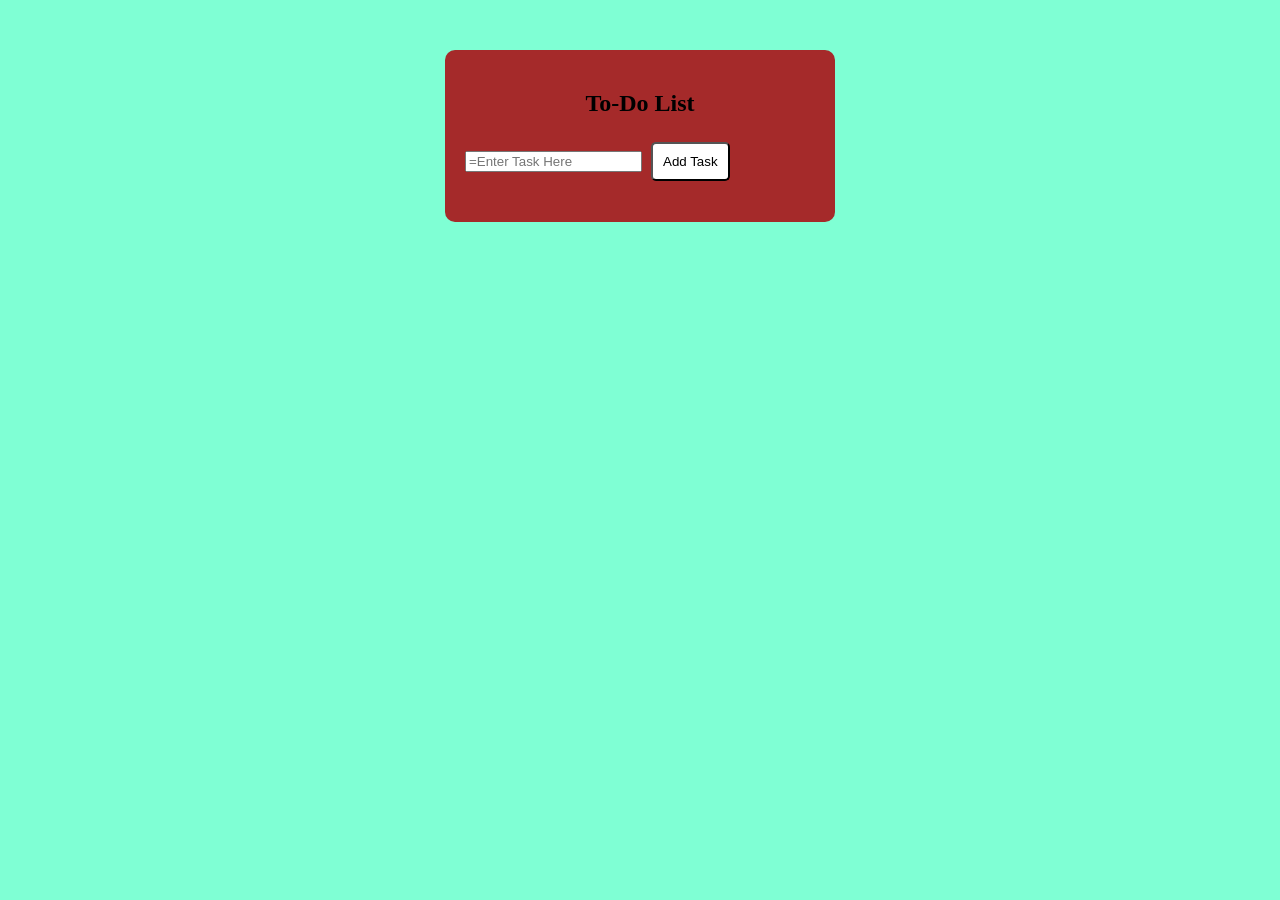
==== index.html @ 50c7b306 "Add files via upload" ====
<!DOCTYPE html>
<html lang="en">
<head>
    <meta charset="UTF-8">
    <meta name="viewport" content="width=device-width, initial-scale=1.0">
    <title>Document</title>
    <link rel="stylesheet" href="style.css">
</head>
<body>
    <div class="container">
        <h2>To-Do List</h2>
        <input type="text" id="taskInput" placeholder="=Enter Task Here">
        <button id="addTask">Add Task</button>
        <ul id="taskList"></ul>

    </div>
</body>
</html>
---- style.css ----
body{
    font-family: 'Times New Roman', Times, serif;
    background-color: aquamarine;
    margin: 50px;
    padding: 0;
    display: flex;
    align-items: center;
    justify-content: center;
}
.container{
    background: brown;
    padding: 20px;
    border-radius: 10px;
    width: 350px;
}
h2{
    text-align: center;
    color: black;
}
button{
    background-color: white;
    padding: 10px;
    border-radius: 5px;
    margin: 5px;
}
.ul{
    list-style: none;
    padding: 10px;
        margin-top: 20px;
}
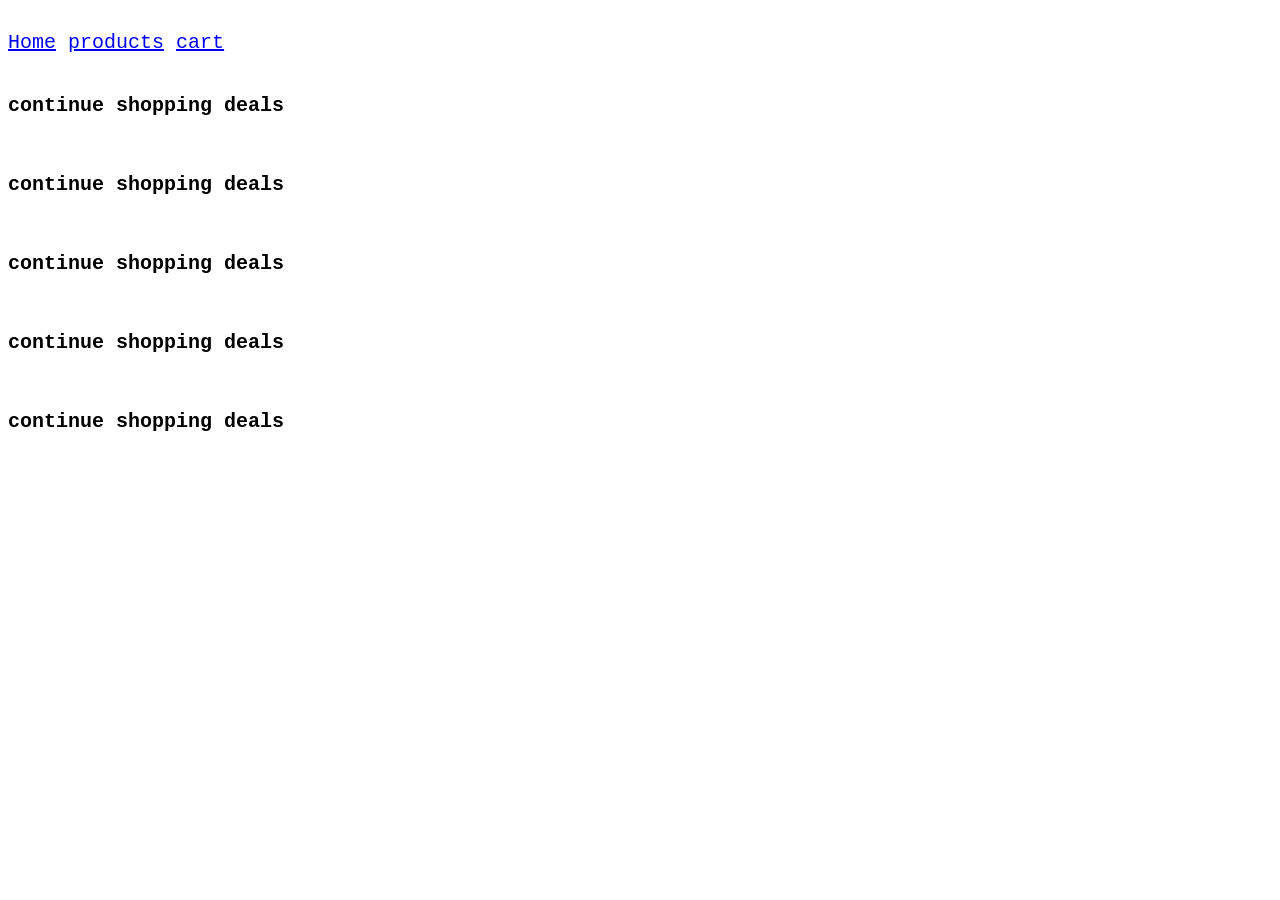
==== commit 61424ef9: "Add files via upload" ====
--- a/index.html
+++ b/index.html
@@ -4,15 +4,74 @@
     <meta charset="UTF-8">
     <meta name="viewport" content="width=device-width, initial-scale=1.0">
     <title>Document</title>
-    <link rel="stylesheet" href="style.css">
+   <link rel="stylesheet" href="style.css">
 </head>
 <body>
-    <div class="container">
-        <h2>To-Do List</h2>
-        <input type="text" id="taskInput" placeholder="=Enter Task Here">
-        <button id="addTask">Add Task</button>
-        <ul id="taskList"></ul>
+    <header>
+        <div class="logo">
+            <img src="https://discovertemplate.com/wp-content/uploads/2024/01/Alibaba-Group.jpg" alt="">
+        </div>
+        <nav>
+          
+            <a href="index.html">Home</a>
+            <a href="product.html">products</a>
+            <a href="cart.html">cart</a>
+        </nav>
+    </header>
+        <div class="imag">
+            <img src="https://encrypted-tbn0.gstatic.com/images?q=tbn:ANd9GcTexYjlDKFAYNek9Qg6KT81gssogu3WtWQ6JA&s"alt="">
+        </div>
+        
+        <div class="container">
+        <div class="cc">
+            <h2>continue shopping deals</h2>
+            <div class="img_container">
+                <img src="https://images-eu.ssl-images-amazon.com/images/G/31/IMG20/Home/2024/Gateway/BTFGW/PCQC/New/1x/final/186x116_Home_furnishings_2._SY116_CB555624324_.jpg" alt="">
+                <img src="https://images-eu.ssl-images-amazon.com/images/G/31/img23/PB/March/Bikram/PC_QC_HOME_SIZE_186_3._SY116_CB567468236_.jpg" alt="">
+                 <img src="https://images-eu.ssl-images-amazon.com/images/G/31/IMG15/Irfan/GATEWAY/MSO/Appliances-QC-PC-186x116--B07G5J5FYP._SY116_CB667322346_.jpg" alt="">
+                 <img src="https://images-eu.ssl-images-amazon.com/images/G/31/IMG15/Irfan/GATEWAY/MSO/186x116---wm._SY116_CB667322346_.jpg" alt="">
+        </div>
 
     </div>
+    <div class="cc">
+        <h2>continue shopping deals</h2>
+        <div class="img_container">
+            <img src="https://images-eu.ssl-images-amazon.com/images/G/31/IMG20/Home/2024/Gateway/BTFGW/PCQC/New/1x/final/186x116_Home_furnishings_2._SY116_CB555624324_.jpg" alt="">
+            <img src="https://images-eu.ssl-images-amazon.com/images/G/31/img23/PB/March/Bikram/PC_QC_HOME_SIZE_186_3._SY116_CB567468236_.jpg" alt="">
+             <img src="https://images-eu.ssl-images-amazon.com/images/G/31/IMG15/Irfan/GATEWAY/MSO/Appliances-QC-PC-186x116--B07G5J5FYP._SY116_CB667322346_.jpg" alt="">
+             <img src="https://images-eu.ssl-images-amazon.com/images/G/31/IMG15/Irfan/GATEWAY/MSO/186x116---wm._SY116_CB667322346_.jpg" alt="">
+    </div>
+
+</div>
+<div class="cc">
+    <h2>continue shopping deals</h2>
+    <div class="img_container">
+        <img src="https://images-eu.ssl-images-amazon.com/images/G/31/IMG20/Home/2024/Gateway/BTFGW/PCQC/New/1x/final/186x116_Home_furnishings_2._SY116_CB555624324_.jpg" alt="">
+        <img src="https://images-eu.ssl-images-amazon.com/images/G/31/img23/PB/March/Bikram/PC_QC_HOME_SIZE_186_3._SY116_CB567468236_.jpg" alt="">
+         <img src="https://images-eu.ssl-images-amazon.com/images/G/31/IMG15/Irfan/GATEWAY/MSO/Appliances-QC-PC-186x116--B07G5J5FYP._SY116_CB667322346_.jpg" alt="">
+         <img src="https://images-eu.ssl-images-amazon.com/images/G/31/IMG15/Irfan/GATEWAY/MSO/186x116---wm._SY116_CB667322346_.jpg" alt="">
+</div>
+
+</div>
+<div class="cc">
+    <h2>continue shopping deals</h2>
+    <div class="img_container">
+        <img src="https://images-eu.ssl-images-amazon.com/images/G/31/IMG20/Home/2024/Gateway/BTFGW/PCQC/New/1x/final/186x116_Home_furnishings_2._SY116_CB555624324_.jpg" alt="">
+        <img src="https://images-eu.ssl-images-amazon.com/images/G/31/img23/PB/March/Bikram/PC_QC_HOME_SIZE_186_3._SY116_CB567468236_.jpg" alt="">
+         <img src="https://images-eu.ssl-images-amazon.com/images/G/31/IMG15/Irfan/GATEWAY/MSO/Appliances-QC-PC-186x116--B07G5J5FYP._SY116_CB667322346_.jpg" alt="">
+         <img src="https://images-eu.ssl-images-amazon.com/images/G/31/IMG15/Irfan/GATEWAY/MSO/186x116---wm._SY116_CB667322346_.jpg" alt="">
+</div>
+
+</div>
+<div class="cc">
+    <h2>continue shopping deals</h2>
+    <div class="img_container">
+        <img src="https://images-eu.ssl-images-amazon.com/images/G/31/IMG20/Home/2024/Gateway/BTFGW/PCQC/New/1x/final/186x116_Home_furnishings_2._SY116_CB555624324_.jpg" alt="">
+        <img src="https://images-eu.ssl-images-amazon.com/images/G/31/img23/PB/March/Bikram/PC_QC_HOME_SIZE_186_3._SY116_CB567468236_.jpg" alt="">
+         <img src="https://images-eu.ssl-images-amazon.com/images/G/31/IMG15/Irfan/GATEWAY/MSO/Appliances-QC-PC-186x116--B07G5J5FYP._SY116_CB667322346_.jpg" alt="">
+         <img src="https://images-eu.ssl-images-amazon.com/images/G/31/IMG15/Irfan/GATEWAY/MSO/186x116---wm._SY116_CB667322346_.jpg" alt="">
+</div>
+</div>
+</div>
 </body>
 </html>
--- a/style.css
+++ b/style.css
@@ -1,31 +1,31 @@
-body{
-    font-family: 'Times New Roman', Times, serif;
-    background-color: aquamarine;
-    margin: 50px;
-    padding: 0;
-    display: flex;
-    align-items: center;
-    justify-content: center;
+*{
+    font-family: 'Courier New', Courier, monospace;
+    font-size: 20px;
 }
-.container{
-    background: brown;
+#list{
+    color: crimson;
+}
+.list1{
+    color: darkorchid;
+}
+.ul1{
+    background-color: rgb(165, 42, 42);
+    color: black;
+    width: 25%;
     padding: 20px;
+    margin: 20px;
+    border: 5px solid black;
     border-radius: 10px;
-    width: 350px;
+    transition: 0.5 ease-in-out;
 }
-h2{
-    text-align: center;
-    color: black;
+.ul1:hover{
+    background-color: darkolivegreen;
+    border: 2px solid black;
 }
-button{
-    background-color: white;
-    padding: 10px;
-    border-radius: 5px;
-    margin: 5px;
+.ul1 ol li{
+    font-size: 30px;
+    font-weight: 700;
 }
-.ul{
-    list-style: none;
-    padding: 10px;
-        margin-top: 20px;
-}
-
+table,th,td{
+    border: 1px solid black;
+}
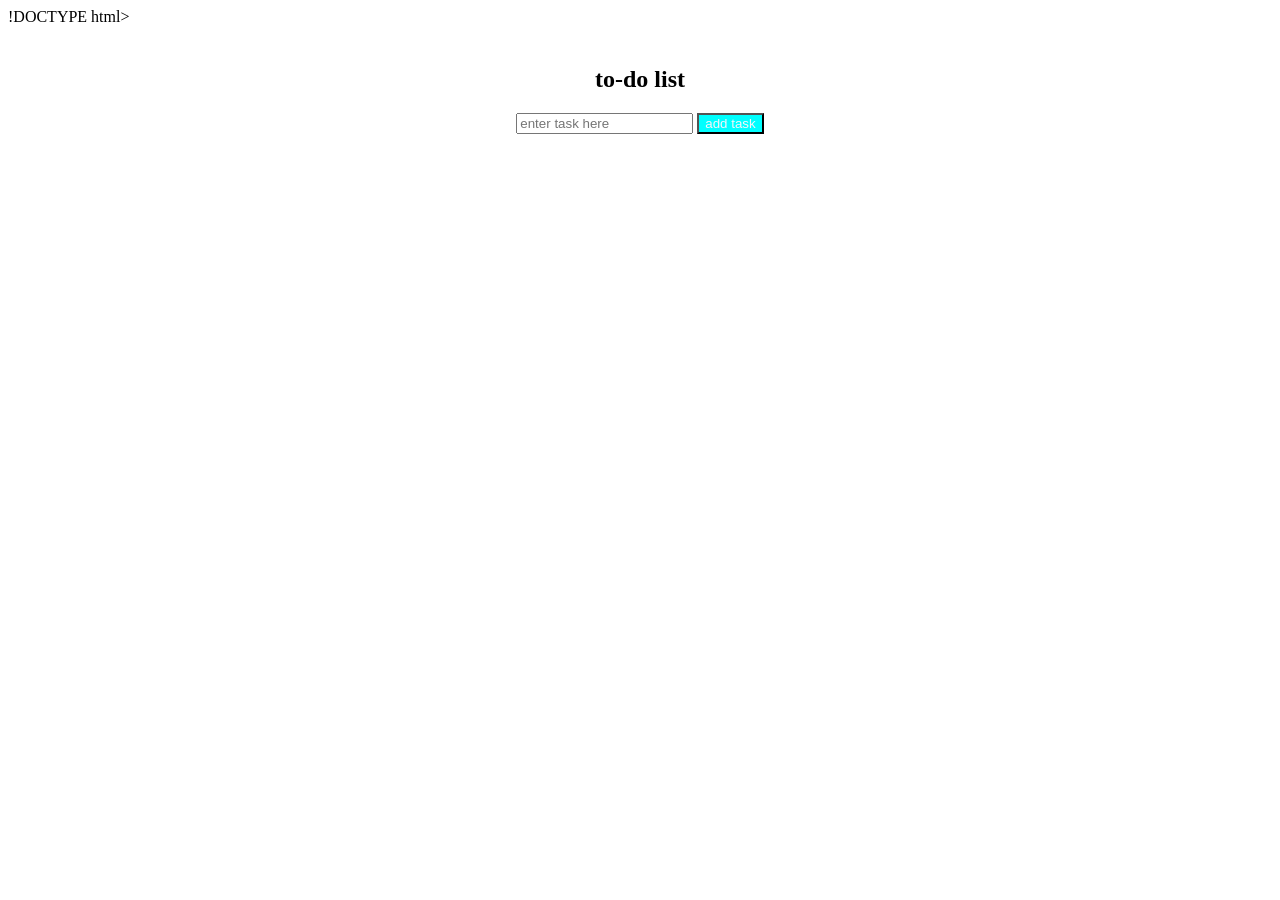
==== commit 34a95d8d: "Add files via upload" ====
--- a/index.html
+++ b/index.html
@@ -1,77 +1,18 @@
-<!DOCTYPE html>
+!DOCTYPE html>
 <html lang="en">
 <head>
     <meta charset="UTF-8">
     <meta name="viewport" content="width=device-width, initial-scale=1.0">
     <title>Document</title>
-   <link rel="stylesheet" href="style.css">
+    <link rel="stylesheet" href="style.css">
 </head>
 <body>
-    <header>
-        <div class="logo">
-            <img src="https://discovertemplate.com/wp-content/uploads/2024/01/Alibaba-Group.jpg" alt="">
-        </div>
-        <nav>
-          
-            <a href="index.html">Home</a>
-            <a href="product.html">products</a>
-            <a href="cart.html">cart</a>
-        </nav>
-    </header>
-        <div class="imag">
-            <img src="https://encrypted-tbn0.gstatic.com/images?q=tbn:ANd9GcTexYjlDKFAYNek9Qg6KT81gssogu3WtWQ6JA&s"alt="">
-        </div>
-        
-        <div class="container">
-        <div class="cc">
-            <h2>continue shopping deals</h2>
-            <div class="img_container">
-                <img src="https://images-eu.ssl-images-amazon.com/images/G/31/IMG20/Home/2024/Gateway/BTFGW/PCQC/New/1x/final/186x116_Home_furnishings_2._SY116_CB555624324_.jpg" alt="">
-                <img src="https://images-eu.ssl-images-amazon.com/images/G/31/img23/PB/March/Bikram/PC_QC_HOME_SIZE_186_3._SY116_CB567468236_.jpg" alt="">
-                 <img src="https://images-eu.ssl-images-amazon.com/images/G/31/IMG15/Irfan/GATEWAY/MSO/Appliances-QC-PC-186x116--B07G5J5FYP._SY116_CB667322346_.jpg" alt="">
-                 <img src="https://images-eu.ssl-images-amazon.com/images/G/31/IMG15/Irfan/GATEWAY/MSO/186x116---wm._SY116_CB667322346_.jpg" alt="">
-        </div>
-
+    <div class="container">
+        <h2>to-do list</h2>
+        <input type="text" id="taskInput" placeholder="enter task here">
+        <button id="addTask" onclick="addTask()">add task</button>
+        <ul id="taskList"></ul>
     </div>
-    <div class="cc">
-        <h2>continue shopping deals</h2>
-        <div class="img_container">
-            <img src="https://images-eu.ssl-images-amazon.com/images/G/31/IMG20/Home/2024/Gateway/BTFGW/PCQC/New/1x/final/186x116_Home_furnishings_2._SY116_CB555624324_.jpg" alt="">
-            <img src="https://images-eu.ssl-images-amazon.com/images/G/31/img23/PB/March/Bikram/PC_QC_HOME_SIZE_186_3._SY116_CB567468236_.jpg" alt="">
-             <img src="https://images-eu.ssl-images-amazon.com/images/G/31/IMG15/Irfan/GATEWAY/MSO/Appliances-QC-PC-186x116--B07G5J5FYP._SY116_CB667322346_.jpg" alt="">
-             <img src="https://images-eu.ssl-images-amazon.com/images/G/31/IMG15/Irfan/GATEWAY/MSO/186x116---wm._SY116_CB667322346_.jpg" alt="">
-    </div>
-
-</div>
-<div class="cc">
-    <h2>continue shopping deals</h2>
-    <div class="img_container">
-        <img src="https://images-eu.ssl-images-amazon.com/images/G/31/IMG20/Home/2024/Gateway/BTFGW/PCQC/New/1x/final/186x116_Home_furnishings_2._SY116_CB555624324_.jpg" alt="">
-        <img src="https://images-eu.ssl-images-amazon.com/images/G/31/img23/PB/March/Bikram/PC_QC_HOME_SIZE_186_3._SY116_CB567468236_.jpg" alt="">
-         <img src="https://images-eu.ssl-images-amazon.com/images/G/31/IMG15/Irfan/GATEWAY/MSO/Appliances-QC-PC-186x116--B07G5J5FYP._SY116_CB667322346_.jpg" alt="">
-         <img src="https://images-eu.ssl-images-amazon.com/images/G/31/IMG15/Irfan/GATEWAY/MSO/186x116---wm._SY116_CB667322346_.jpg" alt="">
-</div>
-
-</div>
-<div class="cc">
-    <h2>continue shopping deals</h2>
-    <div class="img_container">
-        <img src="https://images-eu.ssl-images-amazon.com/images/G/31/IMG20/Home/2024/Gateway/BTFGW/PCQC/New/1x/final/186x116_Home_furnishings_2._SY116_CB555624324_.jpg" alt="">
-        <img src="https://images-eu.ssl-images-amazon.com/images/G/31/img23/PB/March/Bikram/PC_QC_HOME_SIZE_186_3._SY116_CB567468236_.jpg" alt="">
-         <img src="https://images-eu.ssl-images-amazon.com/images/G/31/IMG15/Irfan/GATEWAY/MSO/Appliances-QC-PC-186x116--B07G5J5FYP._SY116_CB667322346_.jpg" alt="">
-         <img src="https://images-eu.ssl-images-amazon.com/images/G/31/IMG15/Irfan/GATEWAY/MSO/186x116---wm._SY116_CB667322346_.jpg" alt="">
-</div>
-
-</div>
-<div class="cc">
-    <h2>continue shopping deals</h2>
-    <div class="img_container">
-        <img src="https://images-eu.ssl-images-amazon.com/images/G/31/IMG20/Home/2024/Gateway/BTFGW/PCQC/New/1x/final/186x116_Home_furnishings_2._SY116_CB555624324_.jpg" alt="">
-        <img src="https://images-eu.ssl-images-amazon.com/images/G/31/img23/PB/March/Bikram/PC_QC_HOME_SIZE_186_3._SY116_CB567468236_.jpg" alt="">
-         <img src="https://images-eu.ssl-images-amazon.com/images/G/31/IMG15/Irfan/GATEWAY/MSO/Appliances-QC-PC-186x116--B07G5J5FYP._SY116_CB667322346_.jpg" alt="">
-         <img src="https://images-eu.ssl-images-amazon.com/images/G/31/IMG15/Irfan/GATEWAY/MSO/186x116---wm._SY116_CB667322346_.jpg" alt="">
-</div>
-</div>
-</div>
+    <script src="script.js"></script>
 </body>
 </html>
--- a/style.css
+++ b/style.css
@@ -1,31 +1,20 @@
-*{
-    font-family: 'Courier New', Courier, monospace;
-    font-size: 20px;
+ody{
+    font-family: Arial,sans-serif;
+    margin:0;
+    padding:0;
+    display:flex;
+    justify-content: center;
+    align-items: center;
+    height: 100vh;
+    background-color: #f4f4f9;
 }
-#list{
-    color: crimson;
+.container{
+    text-align: center;
+    background: white;
+    padding: 20px 40px;
+    border-radius: 10px; 
 }
-.list1{
-    color: darkorchid;
-}
-.ul1{
-    background-color: rgb(165, 42, 42);
-    color: black;
-    width: 25%;
-    padding: 20px;
-    margin: 20px;
-    border: 5px solid black;
-    border-radius: 10px;
-    transition: 0.5 ease-in-out;
-}
-.ul1:hover{
-    background-color: darkolivegreen;
-    border: 2px solid black;
-}
-.ul1 ol li{
-    font-size: 30px;
-    font-weight: 700;
-}
-table,th,td{
-    border: 1px solid black;
+button{
+    background-color: aqua;
+    color: #f4f4f9;
 }
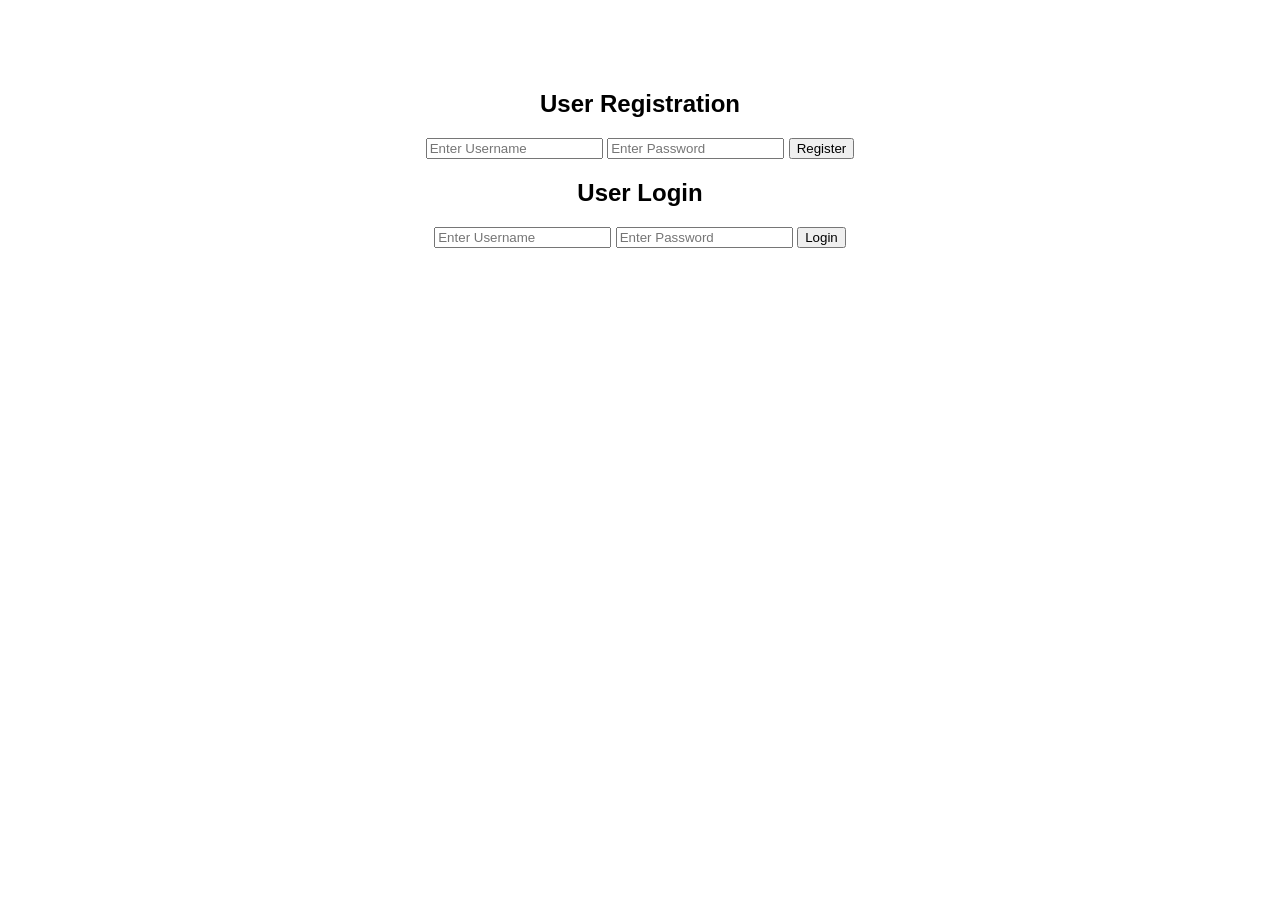
==== commit 0e17bf76: "Add files via upload" ====
--- a/index.html
+++ b/index.html
@@ -1,18 +1,29 @@
-!DOCTYPE html>
+<!DOCTYPE html>
 <html lang="en">
 <head>
     <meta charset="UTF-8">
     <meta name="viewport" content="width=device-width, initial-scale=1.0">
     <title>Document</title>
-    <link rel="stylesheet" href="style.css">
+   <link rel="stylesheet" href="style.css">
 </head>
 <body>
     <div class="container">
-        <h2>to-do list</h2>
-        <input type="text" id="taskInput" placeholder="enter task here">
-        <button id="addTask" onclick="addTask()">add task</button>
-        <ul id="taskList"></ul>
-    </div>
-    <script src="script.js"></script>
+        <h2> User Registration</h2>
+        <form id="registerForm">
+            <input type="text" id="regUsername" placeholder="Enter Username" required>
+           <input type="password" id="regPassword" placeholder="Enter Password" required>
+           <button type="submit">Register</button>
+
+        </form>
+        <h2>User Login</h2>
+        <form id="loginForm">
+            <input type="text" id="loginUsername" placeholder="Enter Username" required>
+            <input type="password" id="loginPassword" placeholder="Enter Password" required>
+            <button type="submit">Login</button>
+            </form>
+            <p id="message"></p>
+            </div>
+            <script src="script.js"></script>
+    
 </body>
 </html>
--- a/style.css
+++ b/style.css
@@ -1,20 +1,25 @@
-ody{
-    font-family: Arial,sans-serif;
+body  {
+    font-family:Arial,sans-serif;
+    text-align: center;
     margin:0;
     padding:0;
-    display:flex;
-    justify-content: center;
-    align-items: center;
-    height: 100vh;
-    background-color: #f4f4f9;
+    background: color #f4f4f4;
+}
+nav{
+    background: #333;
+    padding:10px;
+}
+nav a{
+    color:white;
+    margin:0 15px;
+    text-decoration: none;
 }
 .container{
-    text-align: center;
+    margin: 50px auto;
+    max-width: 600px;
     background: white;
-    padding: 20px 40px;
-    border-radius: 10px; 
+    padding: 20px;
+    box-shadow: 0px 0px 10px rgba(0,0,0,0,1);
+    display:flexe;
+    justify-content: space-evenly;
 }
-button{
-    background-color: aqua;
-    color: #f4f4f9;
-}
